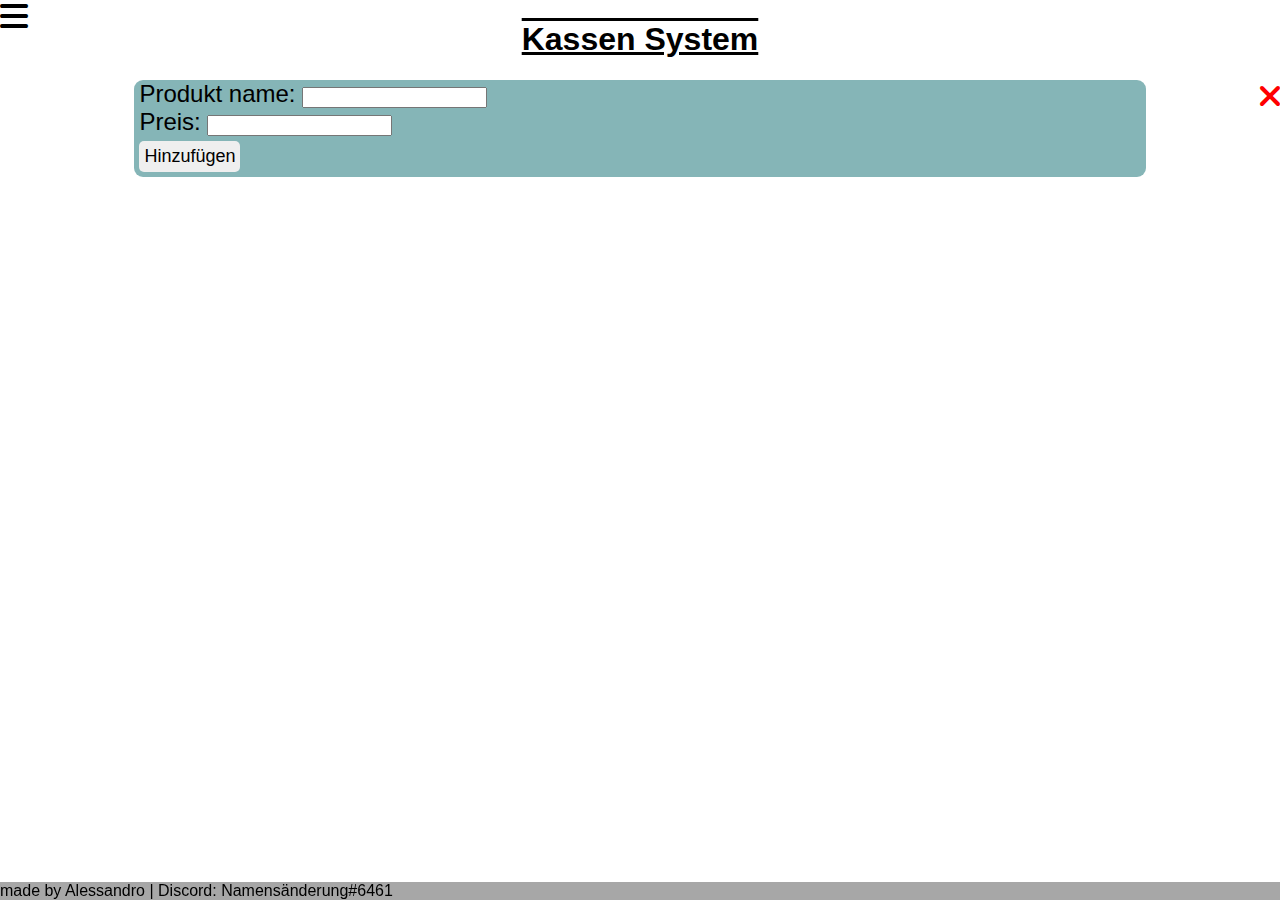
==== client/index.html @ 98cf1a3b "initialize commit" ====
<!DOCTYPE html>
<html lang="en">
<head>
    <meta charset="UTF-8">
    <meta http-equiv="X-UA-Compatible" content="IE=edge">
    <meta name="viewport" content="width=device-width, initial-scale=1.0">
    <title>Document</title>
    <link rel="stylesheet" href="fontawesome-free-6.1.1-web/css/all.min.css" integrity="sha512-KfkfwYDsLkIlwQp6LFnl8zNdLGxu9YAA1QvwINks4PhcElQSvqcyVLLD9aMhXd13uQjoXtEKNosOWaZqXgel0g==" crossorigin="anonymous" referrerpolicy="no-referrer" />
    <link rel="stylesheet" href="menuBarLeft.css">
    <link rel="stylesheet" href="style.css">
    <link rel="stylesheet" href="addProduct.css">
</head>
<body>
    
    <i class="fa-solid fa-bars fa-2x" id="menuIcon" onclick="openMenu()"></i>
    
    <div id="leftBar">
        <p class="menuText" id="fo" onclick="showSold()">Verkauftes anzeigen</p>
        <p class="menuText" onclick="addProduct()">Produkt hinzufügen</p>
    </div>


    <div id="bottomBar">
        <label for="">made by Alessandro | </label>
        <label for="">Discord: Namensänderung#6461</label>
    </div>

    <h1 style="text-align:center; text-decoration: overline underline;">Kassen System</h1>


    <div id="addProduct">
        <i id="closeAddProduct" class="fa-xmark fa-2x fa-solid" onclick="closeAddProduct()"></i>
        <label>Produkt name: </label><input type="text" id="prodName"> <br>
        <label>Preis: </label><input type="text" id="prodPrice"> <br>
        <button>Hinzufügen</button>
    </div>

    
    <script src="menuBarLeft.js"></script>
    <script src="addProduct.js"></script>
</body>
</html>
---- client/menuBarLeft.css ----
*{
    font-family: Arial, Helvetica, sans-serif;
}

@keyframes AmLeftBar{
    from {width: 1px;}
    to {width: 5cm;}
}

@keyframes AmLeftBarText{
    from {opacity:0; font-size: 0px;}
    to {opacity: 1; font-size: large;}
}

@keyframes LeftBarClose{

    to{
        width: 0px;
    }


}

@keyframes LeftBarCloseText{
    to{
        font-size: 0px;
    }
}

#leftBar{
    position: absolute;
    z-index: 5;
    top:0;
    left:0;
    background-color: rgba(211, 211, 211, 0.759);
    width: 5cm;
    height: 100vh;
    display: none;

    animation-name: AmLeftBar;
    animation-duration: 0.3s;
}

#fo{
    margin-top: 1.5cm;
}

.menuText{
    font-size: large;
    margin-left: 5px;

    cursor: pointer;

    animation-name: AmLeftBarText;
    animation-duration: 0.3s;
}

#menuIcon{
    cursor: pointer;
    position: absolute;
    z-index: 6;
    top:0;
    left:0;
}
---- client/style.css ----
button{
    cursor: pointer;
}

#bottomBar{
    position: fixed;
    bottom: 0;
    background-color: rgba(128, 128, 128, 0.69);
    width: 100%;
    left:0;

}
---- client/addProduct.css ----
#addProduct{
    background-color: rgba(95, 158, 160, 0.76);
    width: 80%;
    margin: auto;
    border-radius: 9px;
}

#addProduct label{
    margin-left: 5px;
    font-size: x-large;
}

#addProduct button{
    border-radius: 5px;
    border:none;
    font-size: large;
    margin-top: 5px;
    margin-bottom: 5px;
    margin-left: 5px;
    padding: 5px;
}

#closeAddProduct{
    position: absolute;
    z-index: 8;
    right:0;
    color:red;
}
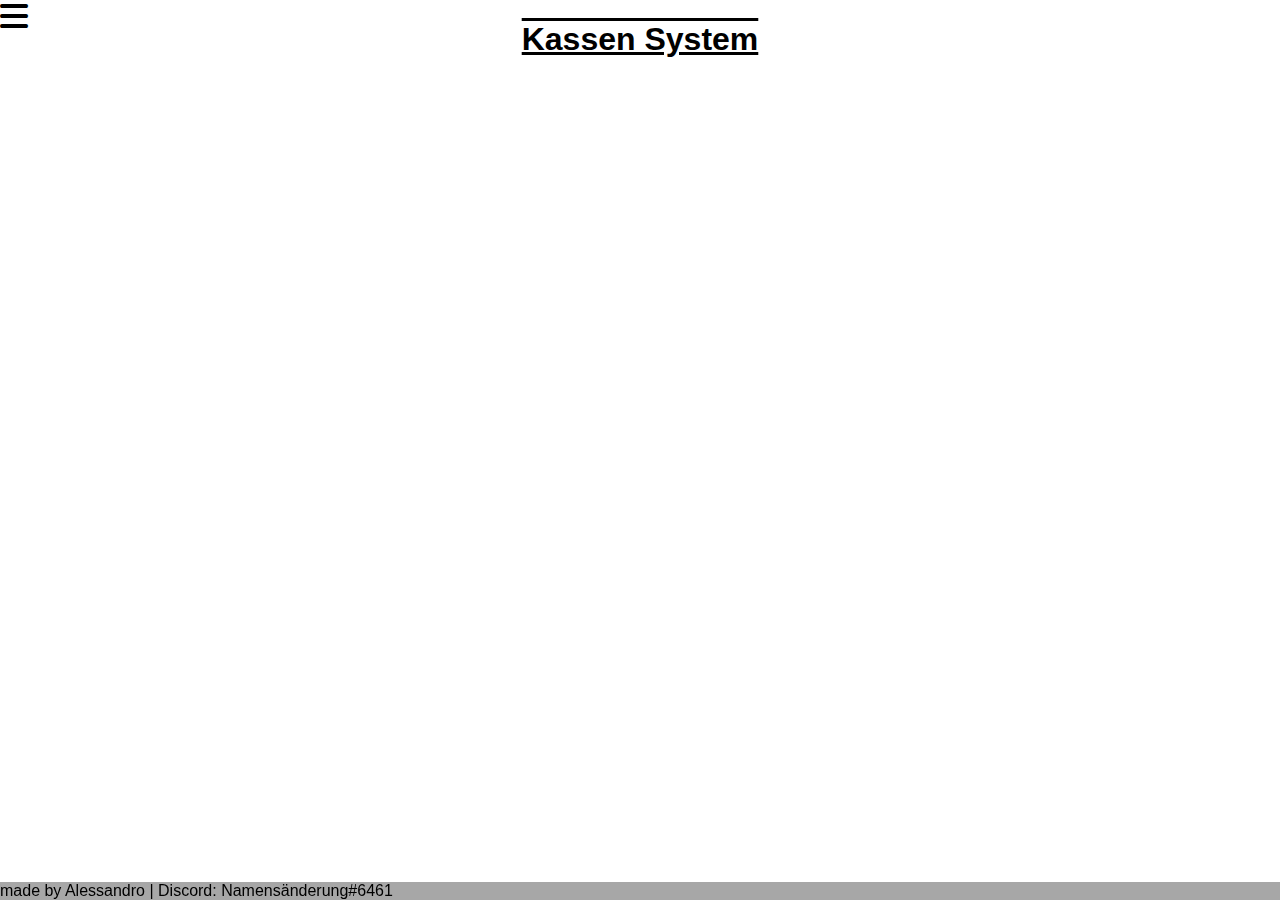
==== commit b17d1a1b: "updated openAddProduct animation plays now when clicked in left menu bar" ====
--- a/client/index.html
+++ b/client/index.html
@@ -16,7 +16,7 @@
     
     <div id="leftBar">
         <p class="menuText" id="fo" onclick="showSold()">Verkauftes anzeigen</p>
-        <p class="menuText" onclick="addProduct()">Produkt hinzufügen</p>
+        <p class="menuText" onclick="OpenAddProduct()">Produkt hinzufügen</p>
     </div>
 
 
@@ -32,7 +32,7 @@
         <i id="closeAddProduct" class="fa-xmark fa-2x fa-solid" onclick="closeAddProduct()"></i>
         <label>Produkt name: </label><input type="text" id="prodName"> <br>
         <label>Preis: </label><input type="text" id="prodPrice"> <br>
-        <button>Hinzufügen</button>
+        <button>Hinzufügen</button> <label id="showAdded" style="font-size:medium;color: lightgreen;"></label>
     </div>
 
     
--- a/client/menuBarLeft.css
+++ b/client/menuBarLeft.css
@@ -30,7 +30,7 @@
 
 #leftBar{
     position: absolute;
-    z-index: 5;
+    z-index: 100;
     top:0;
     left:0;
     background-color: rgba(211, 211, 211, 0.759);
@@ -59,7 +59,7 @@
 #menuIcon{
     cursor: pointer;
     position: absolute;
-    z-index: 6;
+    z-index: 101;
     top:0;
     left:0;
 }
--- a/client/addProduct.css
+++ b/client/addProduct.css
@@ -1,9 +1,16 @@
 
 #addProduct{
+    position: absolute;
+    z-index: 9;
     background-color: rgba(95, 158, 160, 0.76);
     width: 80%;
     margin: auto;
     border-radius: 9px;
+
+    display: none;
+
+    right: 0;
+    left: 0;
 }
 
 #addProduct label{
@@ -22,8 +29,15 @@
 }
 
 #closeAddProduct{
-    position: absolute;
-    z-index: 8;
-    right:0;
+    float:right;
     color:red;
+    margin-right: 5px;
+    cursor: pointer;
 }
+
+/*on smartphone*/
+@media screen and (max-width: 600px) {
+    #addProduct{
+        width: 95%;
+    }
+}
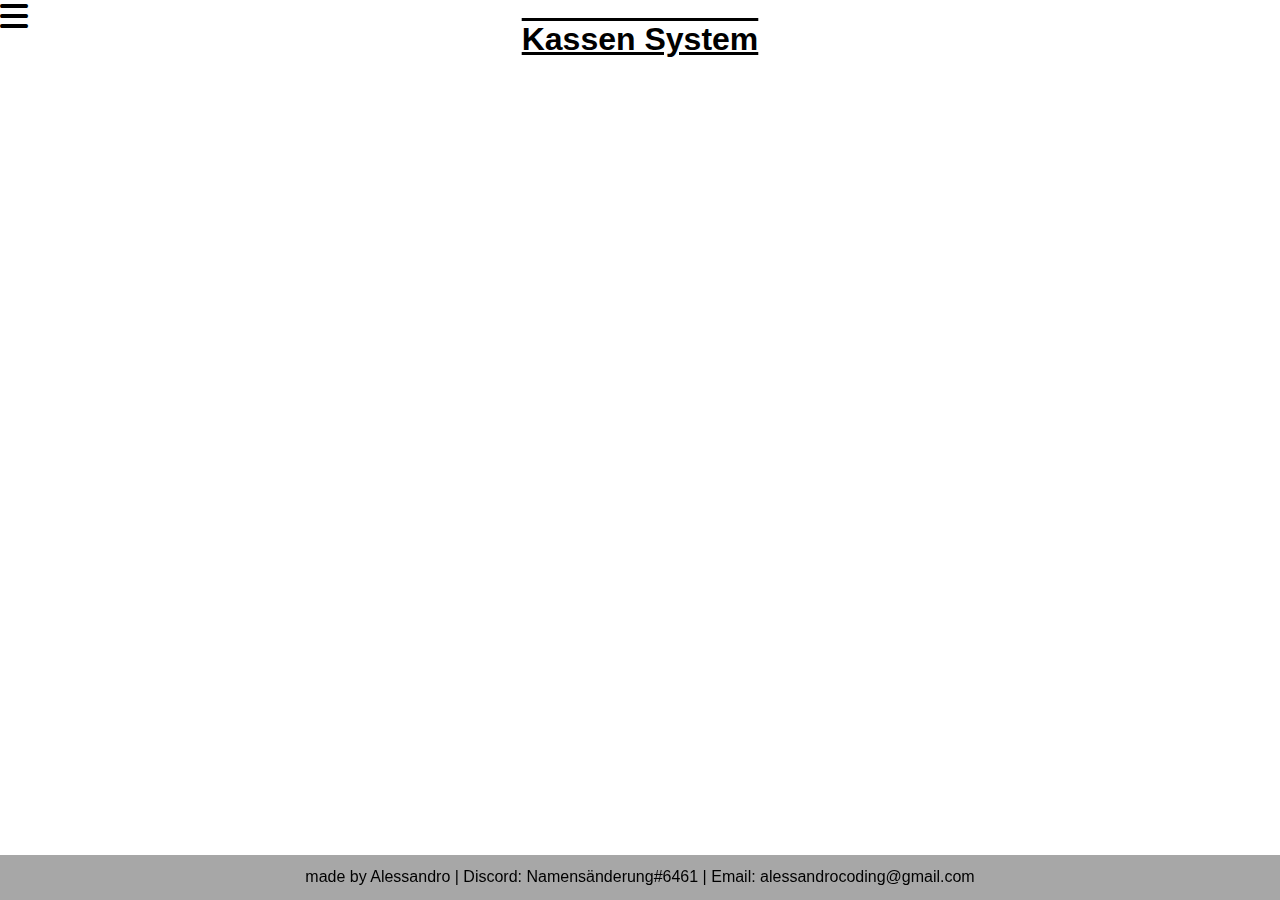
==== commit 275aa68f: "updated bottom info box - now working on mobile" ====
--- a/client/index.html
+++ b/client/index.html
@@ -22,7 +22,8 @@
 
     <div id="bottomBar">
         <label for="">made by Alessandro | </label>
-        <label for="">Discord: Namensänderung#6461</label>
+        <label for="">Discord: Namensänderung#6461 | </label>
+        <label for="">Email: alessandrocoding@gmail.com</label>
     </div>
 
     <h1 style="text-align:center; text-decoration: overline underline;">Kassen System</h1>
--- a/client/style.css
+++ b/client/style.css
@@ -9,7 +9,23 @@
     background-color: rgba(128, 128, 128, 0.69);
     width: 100%;
     left:0;
+    height: 5vh;
 
+    text-align:center;
+}
+
+#bottomBar label{
+    display: inline-block;
+    margin-top: 1%;
+}
+
+@media screen and (max-width: 600px) {
+    #bottomBar{
+        font-size: small;
+    }
 }
 
 
+
+
+
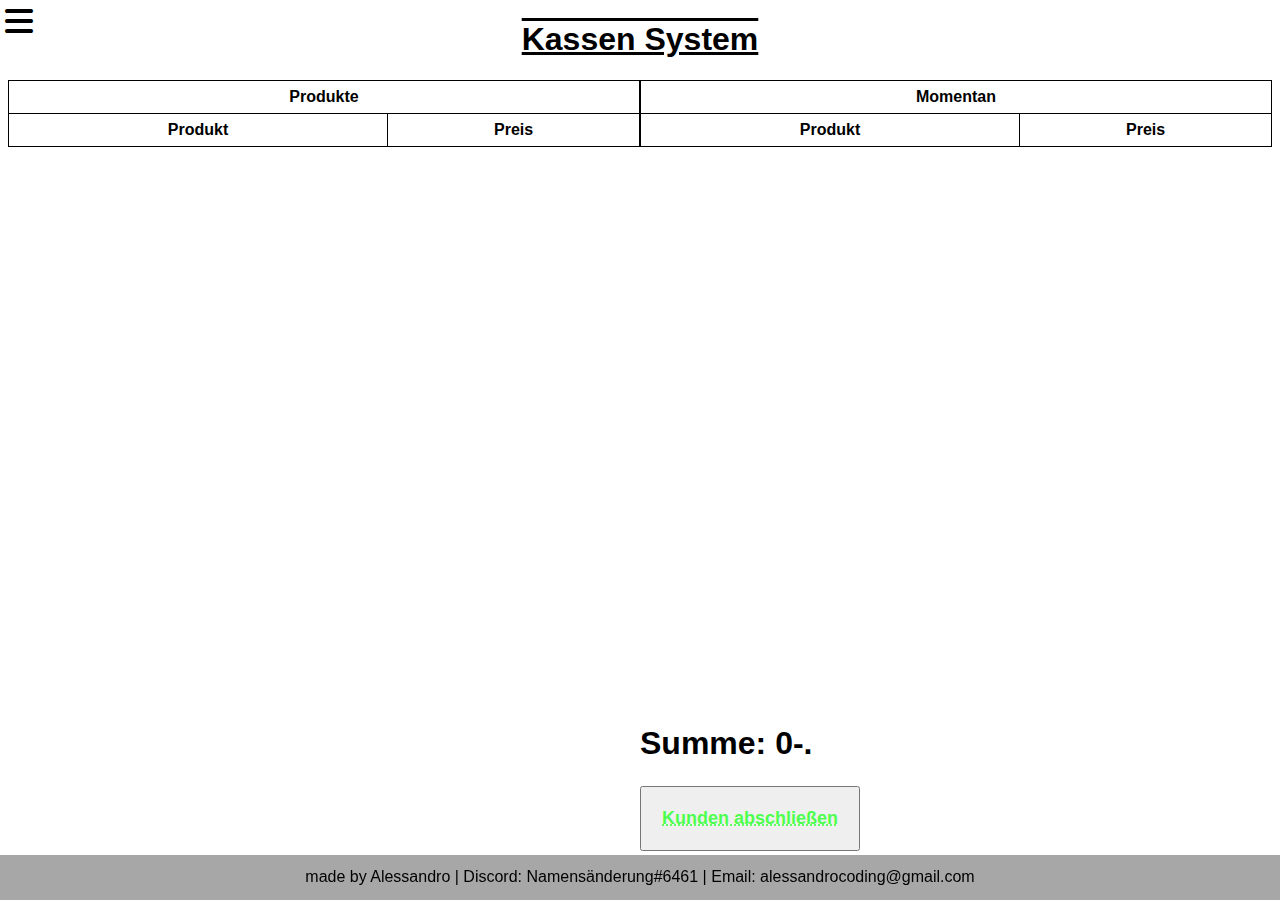
==== commit fb25580d: "almost finished" ====
--- a/client/index.html
+++ b/client/index.html
@@ -4,19 +4,22 @@
     <meta charset="UTF-8">
     <meta http-equiv="X-UA-Compatible" content="IE=edge">
     <meta name="viewport" content="width=device-width, initial-scale=1.0">
-    <title>Document</title>
+    <title>Kassen Program</title>
     <link rel="stylesheet" href="fontawesome-free-6.1.1-web/css/all.min.css" integrity="sha512-KfkfwYDsLkIlwQp6LFnl8zNdLGxu9YAA1QvwINks4PhcElQSvqcyVLLD9aMhXd13uQjoXtEKNosOWaZqXgel0g==" crossorigin="anonymous" referrerpolicy="no-referrer" />
-    <link rel="stylesheet" href="menuBarLeft.css">
+    <link rel="stylesheet" href="leftMenuBar/menuBarLeft.css">
     <link rel="stylesheet" href="style.css">
-    <link rel="stylesheet" href="addProduct.css">
+    <link rel="stylesheet" href="addProduct/addProduct.css">
+    <link rel="stylesheet" href="productsTab/products.css">
 </head>
 <body>
     
     <i class="fa-solid fa-bars fa-2x" id="menuIcon" onclick="openMenu()"></i>
     
     <div id="leftBar">
-        <p class="menuText" id="fo" onclick="showSold()">Verkauftes anzeigen</p>
+        <p class="menuText" id="fo" onclick="window.location.href = './howToUse' ">Wie zu benutzen?</p>
+        <p class="menuText" onclick="showSold()">Verkauftes anzeigen</p>
         <p class="menuText" onclick="OpenAddProduct()">Produkt hinzufügen</p>
+        <p class="menuText" onclick="openOrCloseMenu(); openManageProducts()">Produkte verwalten</p>
     </div>
 
 
@@ -32,12 +35,31 @@
     <div id="addProduct">
         <i id="closeAddProduct" class="fa-xmark fa-2x fa-solid" onclick="closeAddProduct()"></i>
         <label>Produkt name: </label><input type="text" id="prodName"> <br>
-        <label>Preis: </label><input type="text" id="prodPrice"> <br>
-        <button>Hinzufügen</button> <label id="showAdded" style="font-size:medium;color: lightgreen;"></label>
+        <label>Preis(€): </label><input type="text" id="prodPrice"> <br>
+        <button onclick="addProduct()">Hinzufügen</button> <label id="showAdded" style="font-size:medium;color: lightgreen;"></label>
+    </div>
+    
+    <div id="productsDiv">
+        <table id="products">
+            <tr><th colspan="2">Produkte</th></tr>
+            <tr> <th>Produkt</th> <th>Preis</th> </tr>
+    </table>
+</div>
+
+    <div id="current">
+        <table id="currentTable">
+            <tr><th colspan="2">Momentan</th></tr>
+            <tr><th>Produkt</th><th>Preis</th></tr>
+        </table>
+
+        <h1 id="sum">Summe: 0-.</h1>
+        <button id="send" onclick="finish()">Kunden abschließen</button>
+    
     </div>
 
-    
-    <script src="menuBarLeft.js"></script>
-    <script src="addProduct.js"></script>
+    <script src="productsTab/products.js"></script>
+    <script src="leftMenuBar/menuBarLeft.js"></script>
+    <script src="addProduct/addProduct.js"></script>
+    <script src="manageProducts/manageProducts.js"></script>
 </body>
 </html>--- a/client/leftMenuBar/menuBarLeft.css
+++ b/client/leftMenuBar/menuBarLeft.css
@@ -0,0 +1,72 @@
+
+*{
+    font-family: Arial, Helvetica, sans-serif;
+}
+
+@keyframes AmLeftBar{
+    from {width: 1px;}
+    to {width: 5cm;}
+}
+
+@keyframes AmLeftBarText{
+    from {opacity:0; font-size: 0px;}
+    to {opacity: 1; font-size: large;}
+}
+
+@keyframes LeftBarClose{
+
+    to{
+        width: 0px;
+    }
+
+
+}
+
+@keyframes LeftBarCloseText{
+    to{
+        font-size: 0px;
+    }
+}
+
+#leftBar{
+    position: absolute;
+    z-index: 100;
+    top:0;
+    left:0;
+    background-color: rgba(211, 211, 211, 0.753);
+    width: 5cm;
+    height: 100vh;
+    display: none;
+
+    animation-name: AmLeftBar;
+    animation-duration: 0.3s;
+
+    backdrop-filter: blur(1px);
+
+}
+
+#fo{
+    margin-top: 1.5cm;
+}
+
+.menuText{
+    font-size: large;
+    margin-left: 5px;
+
+    cursor: pointer;
+
+    animation-name: AmLeftBarText;
+    animation-duration: 0.3s;
+}
+
+#menuIcon{
+    cursor: pointer;
+    position: absolute;
+    z-index: 101;
+    top:5px;
+    left:5px;
+    width: 35px;
+}
+
+
+
--- a/client/style.css
+++ b/client/style.css
@@ -1,3 +1,6 @@
+
+body{
+}
 
 button{
     cursor: pointer;
@@ -10,6 +13,8 @@
     width: 100%;
     left:0;
     height: 5vh;
+
+    overflow-y: auto;
 
     text-align:center;
 }
--- a/client/addProduct/addProduct.css
+++ b/client/addProduct/addProduct.css
@@ -0,0 +1,43 @@
+
+#addProduct{
+    position: absolute;
+    z-index: 9;
+    background-color: rgb(95, 158, 160);
+    width: 80%;
+    margin: auto;
+    border-radius: 9px;
+
+    display: none;
+
+    right: 0;
+    left: 0;
+}
+
+#addProduct label{
+    margin-left: 5px;
+    font-size: x-large;
+}
+
+#addProduct button{
+    border-radius: 5px;
+    border:none;
+    font-size: large;
+    margin-top: 5px;
+    margin-bottom: 5px;
+    margin-left: 5px;
+    padding: 5px;
+}
+
+#closeAddProduct{
+    float:right;
+    color:red;
+    margin-right: 5px;
+    cursor: pointer;
+}
+
+/*on smartphone*/
+@media screen and (max-width: 600px) {
+    #addProduct{
+        width: 95%;
+    }
+}
--- a/client/productsTab/products.css
+++ b/client/productsTab/products.css
@@ -0,0 +1,53 @@
+
+
+#products tr,th,table,td{
+    border: 1px solid black;
+    border-collapse: collapse;
+
+    height: 30px;
+}
+
+.prodsClass{
+    cursor: pointer;
+}
+
+#products{
+    width: 100%;
+}
+
+#productsDiv{
+    overflow-y: scroll;
+    height: 87.7vh;
+    width: 50%;
+    float:left;
+}
+
+#current{
+    width: 50%;
+    float:right;
+    overflow-y: auto;
+    height: 70vh;
+}
+
+#currentTable{
+    width: 100%;
+}
+
+#sum{
+
+    position: absolute;
+    bottom: 13vh;
+
+}
+
+#send{
+    position: absolute;
+    bottom: 5.5vh;
+    padding: 20px;
+    font-size: large;
+
+    font-weight: bold;
+    color:rgb(78, 255, 78);
+    text-decoration: underline dotted;
+
+}
